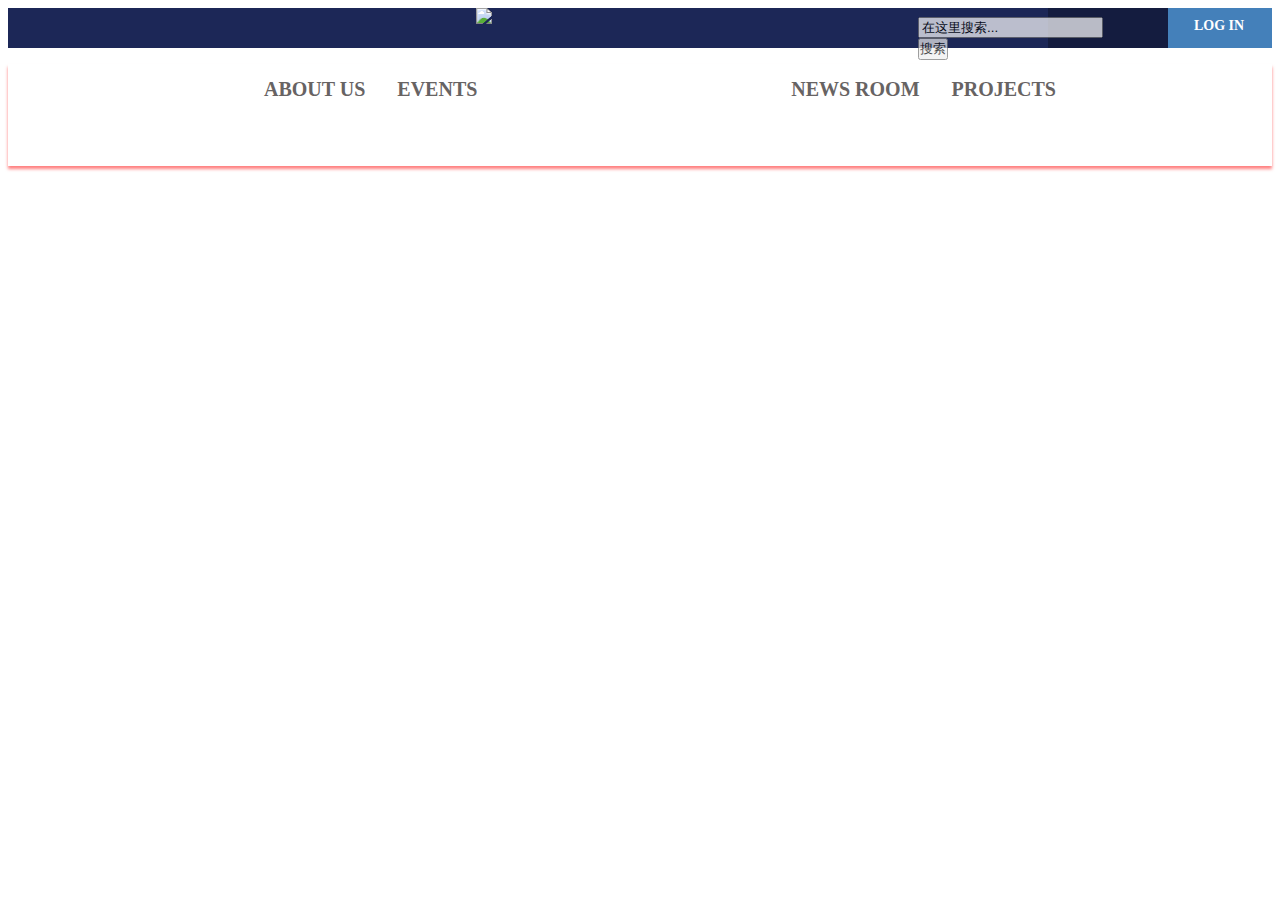
==== html/news/index.html @ 217c7e85 "2" ====
<!DOCTYPE html PUBLIC "-//W3C//DTD XHTML 1.0 Transitional//EN" "http://www.w3.org/TR/xhtml1/DTD/xhtml1-transitional.dtd">
<html xmlns="http://www.w3.org/1999/xhtml" xml:lang="en">
<head>
	<meta http-equiv="Content-Type" content="text/html;charset=UTF-8">
	<!-- CSS STYLE -->
	<link rel="stylesheet" type="text/css" href="/css/style.css" media="screen" />
	<link rel="stylesheet" type="text/css" href="/css/comm.css" media="screen" />
	<title>NEWS</title>
</head>
<body>
<div class="headerblue">
	<div class="center2">
		<a href=" ">
		<img src="images/seulogo.jpg"/>
		</a>
	</div>
	<div class="login_box">
		<div class="login_word">
			<div class="center">
			<a  href="/html/LOGIN/">LOG IN</a>
			</div>
		</div>
	</div>
	
	<div class="search_box">
		<div class="search_blank">
			<div class="amt_s">
			  <form  name="formsearch" action="/plus/search.php">
				<input type="text" class="amt_key" name="keyword" id="keyword" value="在这里搜索..." onfocus="if(this.value=='在这里搜索...'){this.value='';}"  onblur="if(this.value==''){this.value='在这里搜索...';}" />
				<div class="fl">
				  <button type="submit" class="search-submit">搜索</button>
				</div>
			  </form>
			</div>
		</div>
	</div>
	

</div>

<div class="nav_bg">
	<div style="z-index:9999;position: relative;">
		<ul>
			<div class="dropdown" style="float: left;position: relative;left: 200px">
			<a href="#" class="dropbtn"><div class="font_index">ABOUT US</div></a>
			<div class="dropdown-content">
			  <a href="#">Board Members</a>
			  <a href="#">Honorary members</a>
			  <a href="#">History</a>
			  <a href="#">Regulation</a>
			  <a href="#">SEU in Germany</a>
			  <a href="#">SEU Worldwode</a>
			</div>
			</div>

			<div class="dropdown" style="float: left;position: relative;left: 200px">
			<a href="#" class="dropbtn"><div class="font_index">EVENTS</div></a>
			<div class="dropdown-content">
			  <a href="#">Annual meeting</a>
			  <a href="#">Online event</a>
			  <a href="#">Service</a>
			</div>
			</div>

			<div class="dropdown" style="float: right;position: relative;right: 200px">
			<a href="#" class="dropbtn"><div class="font_index">PROJECTS</div></a>
			<div class="dropdown-content">
			  <a href="#">Technology projects</a>
			  <a href="#">Made in Germany</a>
			</div>
			</div>

			<div class="dropdown" style="float: right;position: relative;right: 200px">
			<a href="#" class="dropbtn"><div class="font_index">NEWS ROOM</div></a>
			<div class="dropdown-content">
			  <a href="#">SEU NEWS</a>
			  <a href="#">SEU in Germany</a>
			</div>
			</div>

		</ul>
	</div>
</div>
</body>
</html>
---- css/style.css ----
/*----------------------------------------------------------------------------- 

RAMA BASIC STYLES OF HTML DOCUMENT

Screen Stylesheet 

version:   	1.0 
date:      	07/27/11 
author:		freshline
email:     	support@version-four.com 
website:   	http://www.version-four.com
-----------------------------------------------------------------------------*/

/***********************
	-	BASICS 	-
***********************/
html {
	width: 100%;
	overflow-x:hidden;
	margin: 0;
	padding: 0;
}

ol, ul { 
    list-style: none; 
}

a{
	text-decoration:none;
}


/*******************************
	-	BANNER BACKGROUNDS	-	
********************************/

#banner1-bg {

	top: 0;
	left: 0;
	background-image:url(../images/website_bg_tile.gif);
	text-align: center;
	font-size: 12px;
	line-height: 20px;
	font-family: Arial, Helvetica, sans-serif; 
	color:#bbb;
	font-weight: bold;
}

#banner1-bg h1 {
	font-family: 'PT Sans Narrow', sans-serif;
	font-size:35px;
	color:#bbb;
	margin-bottom: 15px;
}



/*******************************
	-	BANNER STYLES	-	
********************************/
#banner-example-1{
	margin-left:auto;
	margin-right:auto;
	position:relative;
	width:700px;
	height:300px;
}	

#banner-example-1 ul >li{
	display:none;
}


#banner-example-2{
	margin-left:auto;
	margin-right:auto;
	position:relative;
	width:700px;
	height:300px;
}	

#banner-example-2 ul >li{
	display:none;
}

/**********************************************************
	-	CAPTION SETTINGS FOR THE PARADIGM SLIDER	-
**********************************************************/	
.caption_black{
	font-family: 'PT Sans Narrow', sans-serif;
	font-size:25px;
	color:#fff;
	background-color:#000;
	padding:5px;
	position:absolute;
	-moz-box-shadow: 10px 10px 15px rgba(0, 0, 0, 0.75);
	-webkit-box-shadow: 10px 10px 15px rgba(0, 0, 0, 0.75);
	box-shadow: 10px 10px 15px rgba(0, 0, 0, 0.75);
	padding-left: 10px;
	padding-right: 10px;
}

.caption_blue{
	font-family: 'PT Sans Narrow', sans-serif;
	font-size:25px;
	color:#fff;
	background-color:#00b4ff;
	padding:5px;
	position:absolute;
	-moz-box-shadow: 10px 10px 15px rgba(0, 0, 0, 0.75);
	-webkit-box-shadow: 10px 10px 15px rgba(0, 0, 0, 0.75);
	box-shadow: 10px 10px 15px rgba(0, 0, 0, 0.75);
	padding-left: 10px;
	padding-right: 10px;
}

.caption_green{
	font-family: 'PT Sans Narrow', sans-serif;
	font-size:25px;
	color:#fff;
	background-color:#445626;
	padding:5px;
	position:absolute;
	-moz-box-shadow: 10px 10px 15px rgba(0, 0, 0, 0.75);
	-webkit-box-shadow: 10px 10px 15px rgba(0, 0, 0, 0.75);
	box-shadow: 10px 10px 15px rgba(0, 0, 0, 0.75);
	padding-left: 10px;
	padding-right: 10px;
}

.caption_orange{
	font-family: 'PT Sans Narrow', sans-serif;
	font-size:25px;
	color:#fff;
	background-color:#c54a00;
	padding:5px;
	position:absolute;
	-moz-box-shadow: 10px 10px 15px rgba(0, 0, 0, 0.75);
	-webkit-box-shadow: 10px 10px 15px rgba(0, 0, 0, 0.75);
	box-shadow: 10px 10px 15px rgba(0, 0, 0, 0.75);
	padding-left: 10px;
	padding-right: 10px;
}

.caption_red{
	font-family: 'PT Sans Narrow', sans-serif;
	font-size:25px;
	color:#fff;
	background-color:#c4302b;
	padding:5px;
	position:absolute;
	-moz-box-shadow: 10px 10px 15px rgba(0, 0, 0, 0.75);
	-webkit-box-shadow: 10px 10px 15px rgba(0, 0, 0, 0.75);
	box-shadow: 10px 10px 15px rgba(0, 0, 0, 0.75);
	padding-left: 10px;
	padding-right: 10px;
}

.caption_white{
	font-family: 'PT Sans Narrow', sans-serif;
	font-size:25px;
	color:#000;
	background-color:#fff;
	padding:5px;
	position:absolute;
	-moz-box-shadow: 10px 10px 15px rgba(0, 0, 0, 0.75);
	-webkit-box-shadow: 10px 10px 15px rgba(0, 0, 0, 0.75);
	box-shadow: 10px 10px 15px rgba(0, 0, 0, 0.75);
	padding-left: 10px;
	padding-right: 10px;
}

.caption_grey{
	font-family: 'PT Sans Narrow', sans-serif;
	font-size:25px;
	color:#fff;
	background-color:#333;
	padding:5px;
	position:absolute;
	-moz-box-shadow: 10px 10px 15px rgba(0, 0, 0, 0.75);
	-webkit-box-shadow: 10px 10px 15px rgba(0, 0, 0, 0.75);
	box-shadow: 10px 10px 15px rgba(0, 0, 0, 0.75);
	padding-left: 10px;
	padding-right: 10px;
}

a:link, a:visited {
	text-decoration: none;
	color: #fff;
}

a:hover {
	text-decoration: none;
	cursor: pointer;
	color: #ddd;
}

.caption_white a:link, .caption_white a:visited {
	text-decoration: none;
	color: #000;
}

.caption_white a:hover {
	text-decoration: none;
	cursor: pointer;
	color: #555;
}

a:focus { 
    outline: none; 
}

.smallcap{
	font-size:18px;
}

.largecap{
	font-size:32px;
}

.imagecap{
	position:absolute;
}

.nobg{
	background: none;
	-moz-box-shadow: none;
	-webkit-box-shadow: none;
	box-shadow: none;
	text-shadow: #000 5px 5px 5px;
}

/****************************
	-	BASIC DIVIDERS 	-
*****************************/
#small_divider {
	margin-top:8px;
}

#big_divider {
	margin-top:150px;
}
---- css/comm.css ----
.fl{
float:left;
}
ul{
list-style:none;
display:block;

}

li{
float:left;
}

li a, .dropbtn {
    display: inline-block;
    color: white;
    text-align: center;
    padding: 14px 16px;
    text-decoration: none;
}

li a:hover, .dropdown:hover .dropbtn {
    background-color: #111;
}

.dropdown {
    display: inline-block;
}

.dropdown-content {
    display: none;
    position: absolute;
    background-color: #f9f9f9;
    min-width: 160px;
    box-shadow: 0px 8px 16px 0px rgba(0,0,0,0.2);
}

.dropdown-content a {
    color: black;
    padding: 12px 16px;
    text-decoration: none;
    display: block;
}

.dropdown-content a:hover {background-color: #f1f1f1}

.dropdown:hover .dropdown-content {
    display: block;
}

.headerblue {
  width: 100%;
  height: 40px;
  background-color: #1c2757;
}

.search_box {
  width: 120px;
  height: 40px;
  background-color: #141c3f;
  float:right;
}

.search_blank {
  width: 55px;
  height: 17px;
  opacity: 0.7;
  font-family: Optima;
  font-size: 14px;
  font-weight: bold;
  font-style: normal;
  font-stretch: normal;
  text-align: center;
  color: #ffffff;
}

.amt_s {
    float: right;
    padding-top: 9px;
}

.search-submit{
	float;left;
	background:url("search.PNG") no repeat 0 0;
	padding:0;
	margin:0;
}

a{text-decoration:none}
.login_box {
  width: 104px;
  height: 40px;
  background-color: #4480ba;
  float:right;
}

.login_word {
  width: 49px;
  height: 17px;
  font-family: Optima;
  font-size: 14px;
  font-weight: bold;
  font-style: normal;
  font-stretch: normal;
  color: #ffffff;
  display:inline;
  margin:0 auto;
}
.center
{
	position:relative;
	left:25%;
	top:25%;
}
.center1
{
	position:relative;
	right:15%;

}
.center2{
	position: relative;
	left:37%;
	display: inline;

}
.font_index{
	font-family: Optima;
	font-size: 20px;
	font-weight: bold;
	font-style: normal;
	font-stretch: normal;
	color: #676363;
	display:inline;
	margin:0 auto;


}

.nav_bg {
  width: 100%;
  height: 102px;
  background-color: #ffffff;
  box-shadow: 0 3px 3px 0 rgba(255, 0, 0, 0.5);
}

.flash_bg {
  display:block;
  width: 100%;
  height: 1298px;
  background-color: #f8f6ef;
}

#flash {
    width: 980px;
    height: 340px;
    overflow: hidden;
    margin: 0 auto;
    clear: both;
    position: relative;
}

.flash_bar {
    width: 300px;
    padding-left: 680px;
    z-index: 69;
    height: 40px;
    overflow: hidden;
    position: absolute;
    padding-top: 13px!important;
    padding-top: 12px;
    left: 0px;
    text-align: center;
    bottom: 40px;
}

.bblank
{
	width:100%;
	height:260px;
	background-color:#f8f6ef;
}
.ecolumn{
  float:left;
  width:30%;
  height: 530px;
  background-color: #ffffff;
  border: solid 1px #979797;
}
.dt{
float:right;
}
.news_top {
  width: 355px;
  height: 9px;
  background-color: #082859;
}
.dttop {
	width:200px;
	background:url("../images/amt_not.jpg") no-repeat 0px -2px;
	float:left;
	color:#333333;
	font-size:14px;
	font-weight:bold;
	height:22px;
	line-height:22px;
}

.Line {
	display: inline;
	width: 3px;
	height: 18px;
	border: solid 3px #a9a7a7;
}
.dtmore {
	float:left;
	height:22px;
	line-height:22px;
	width:40px;
	text-align:right;
}

.cl {
	clear:both;
}

.dtinfo {
	width:290px;
	padding-right:10px;
	overflow:hidden;
}
.dtinfo ul {
	padding:6px 0 0 1px;
}
.dtinfo li {
	border-bottom:1px dotted #cccccc;
	background:url("../images/infor_item.jpg") no-repeat scroll 0px 11px transparent;
	line-height:26px;
	height:26px;
	overflow:hidden;
	padding-left:10px;
	width:278px;
	margin-right:20px;
	margin-bottom:2px;
}
.dtinfo li a:link, .fainfo li a:visited {
	line-height:26px;
	height:26px;
	color:#666666;
	text-decoration:none;
}
.dtinfo li a:hover {
	color:#ff9900
}
.dtinfo li.noneline {
	border:0;
}
.font_news {
  width: 71px;
  height: 31px;
  font-family: Futura;
  font-size: 24px;
  font-weight: 900;
  font-style: normal;
  font-stretch: normal;
  letter-spacing: -0.5px;
  color: #4a4a4a;
}

.All-News {
  width: 60px;
  height: 20px;
  font-family: Futura;
  font-size: 15px;
  font-weight: 500;
  font-style: normal;
  font-stretch: normal;
  letter-spacing: -0.3px;
  color: #4480ba;
}

.bline {
float:left;
  width: 10px;
  height: 524px;
  border: solid 1px #a9a7a7;
}

.yellow {
  width:100%;
  height: 30px;;
  background-color: #eaa000;
}
.bottom {
  width: 100%;
  height: 183px;
  background-color: #1c2757;
}

.quer {

}
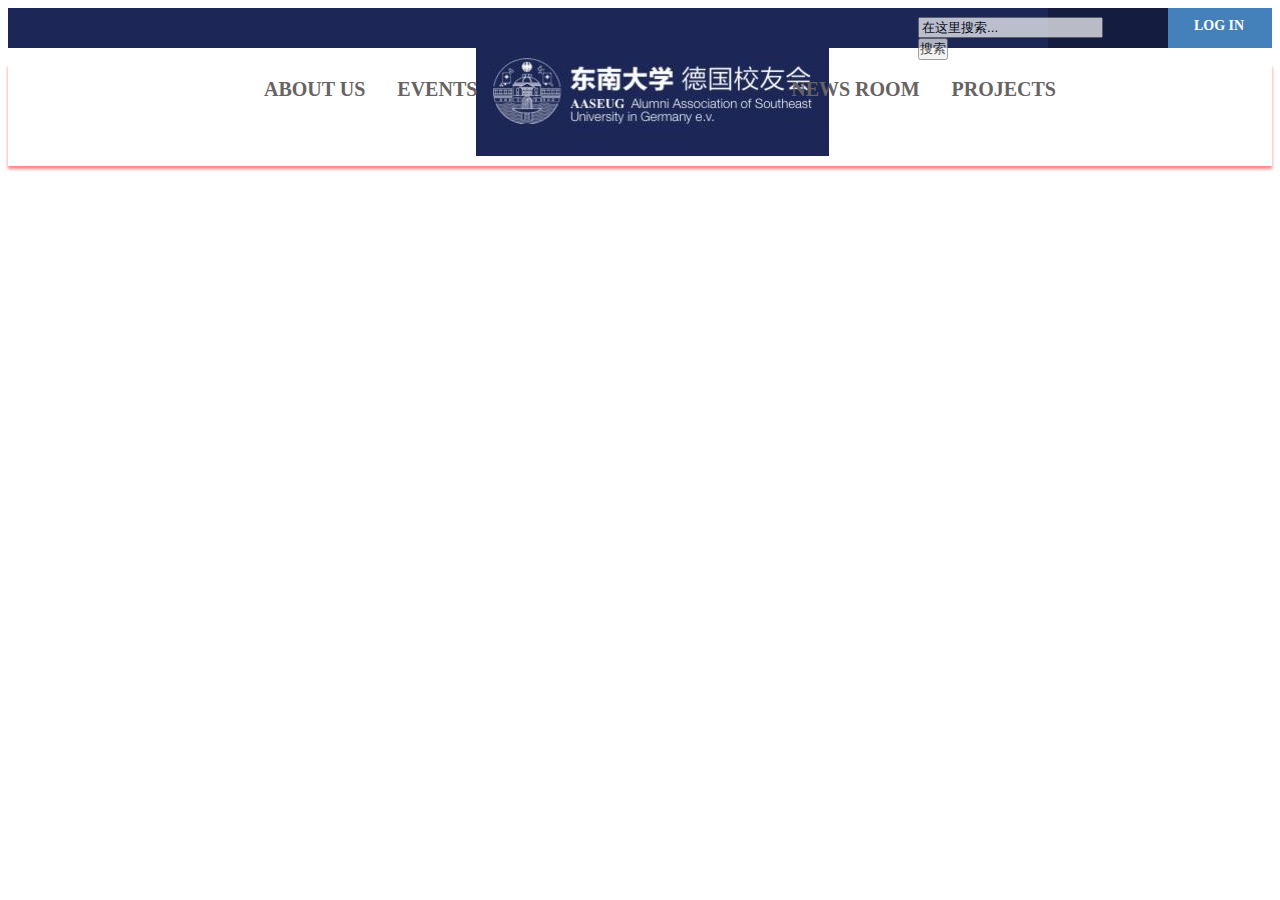
==== commit 1edd0b38: "1" ====
--- a/html/news/index.html
+++ b/html/news/index.html
@@ -11,7 +11,7 @@
 <div class="headerblue">
 	<div class="center2">
 		<a href=" ">
-		<img src="images/seulogo.jpg"/>
+		<img src="/images/seulogo.JPG"/>
 		</a>
 	</div>
 	<div class="login_box">
@@ -82,4 +82,4 @@
 	</div>
 </div>
 </body>
-</html>+</html>
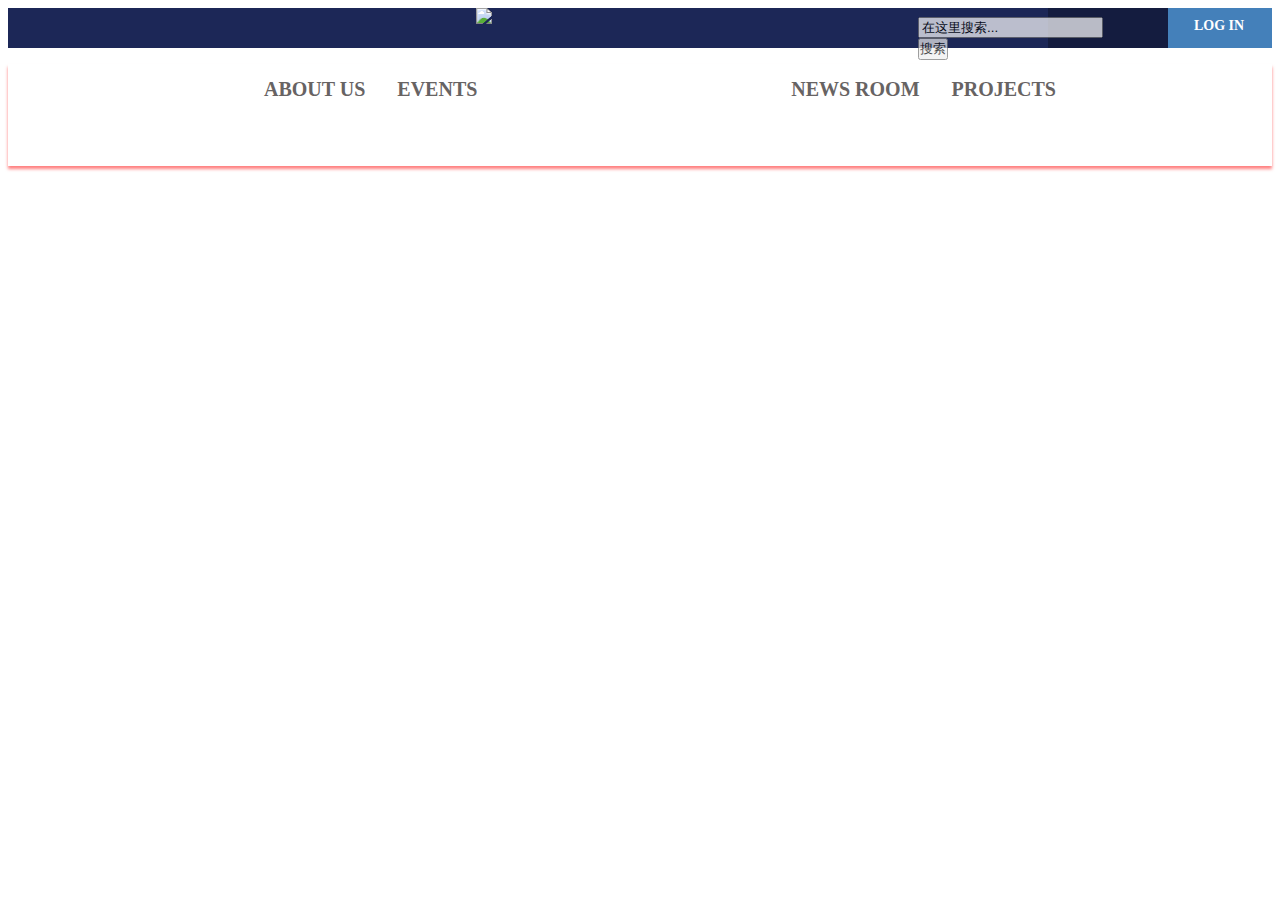
==== commit 4ae0f390: "1" ====
--- a/html/news/index.html
+++ b/html/news/index.html
@@ -11,7 +11,7 @@
 <div class="headerblue">
 	<div class="center2">
 		<a href=" ">
-		<img src="/images/seulogo.JPG"/>
+		<img src="seulogo.JPG"/>
 		</a>
 	</div>
 	<div class="login_box">
@@ -82,4 +82,4 @@
 	</div>
 </div>
 </body>
-</html>
+</html>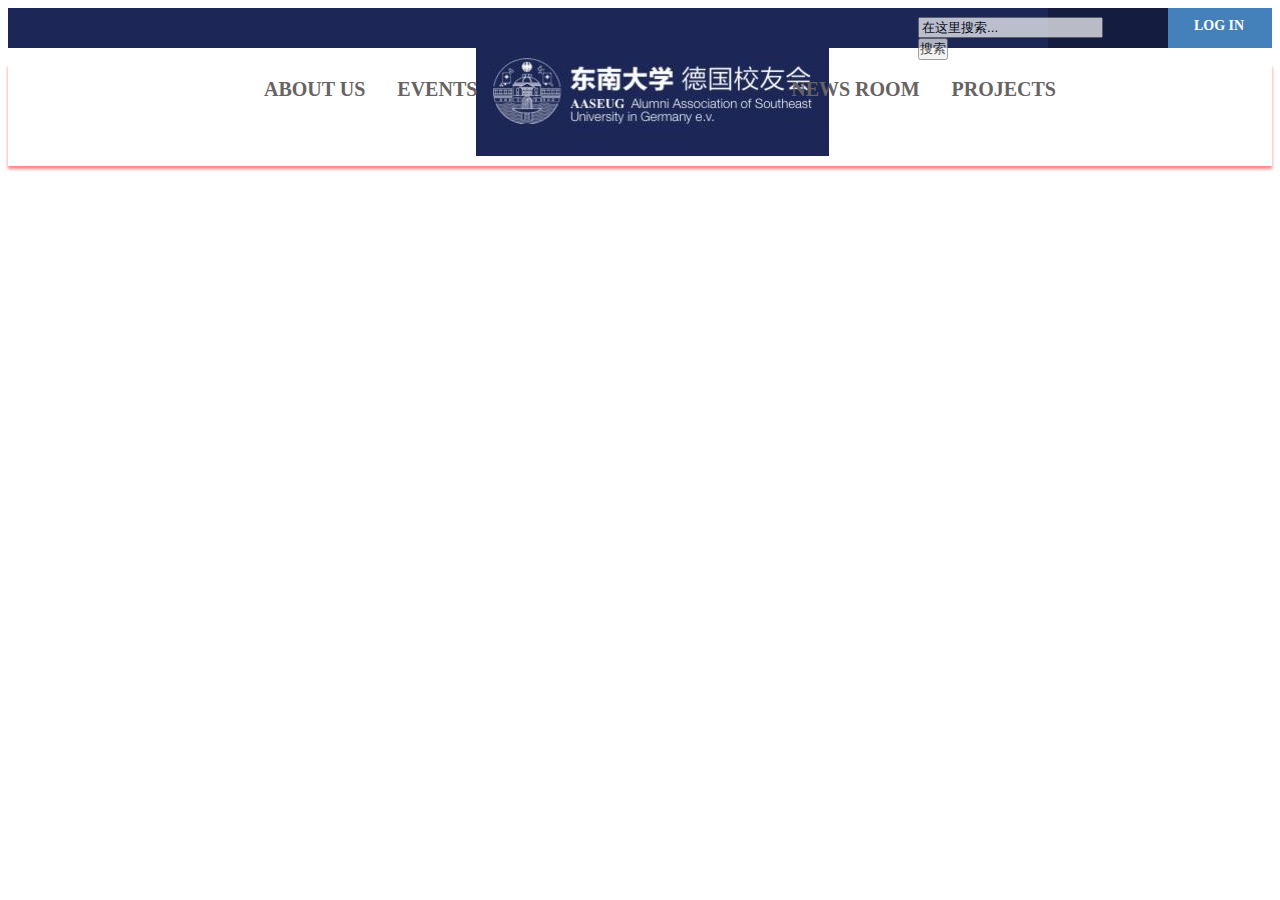
==== commit fdf828d2: "1" ====
--- a/html/news/index.html
+++ b/html/news/index.html
@@ -11,7 +11,7 @@
 <div class="headerblue">
 	<div class="center2">
 		<a href=" ">
-		<img src="seulogo.JPG"/>
+		<img src="seulogo.jpg"/>
 		</a>
 	</div>
 	<div class="login_box">
@@ -82,4 +82,4 @@
 	</div>
 </div>
 </body>
-</html>+</html>
